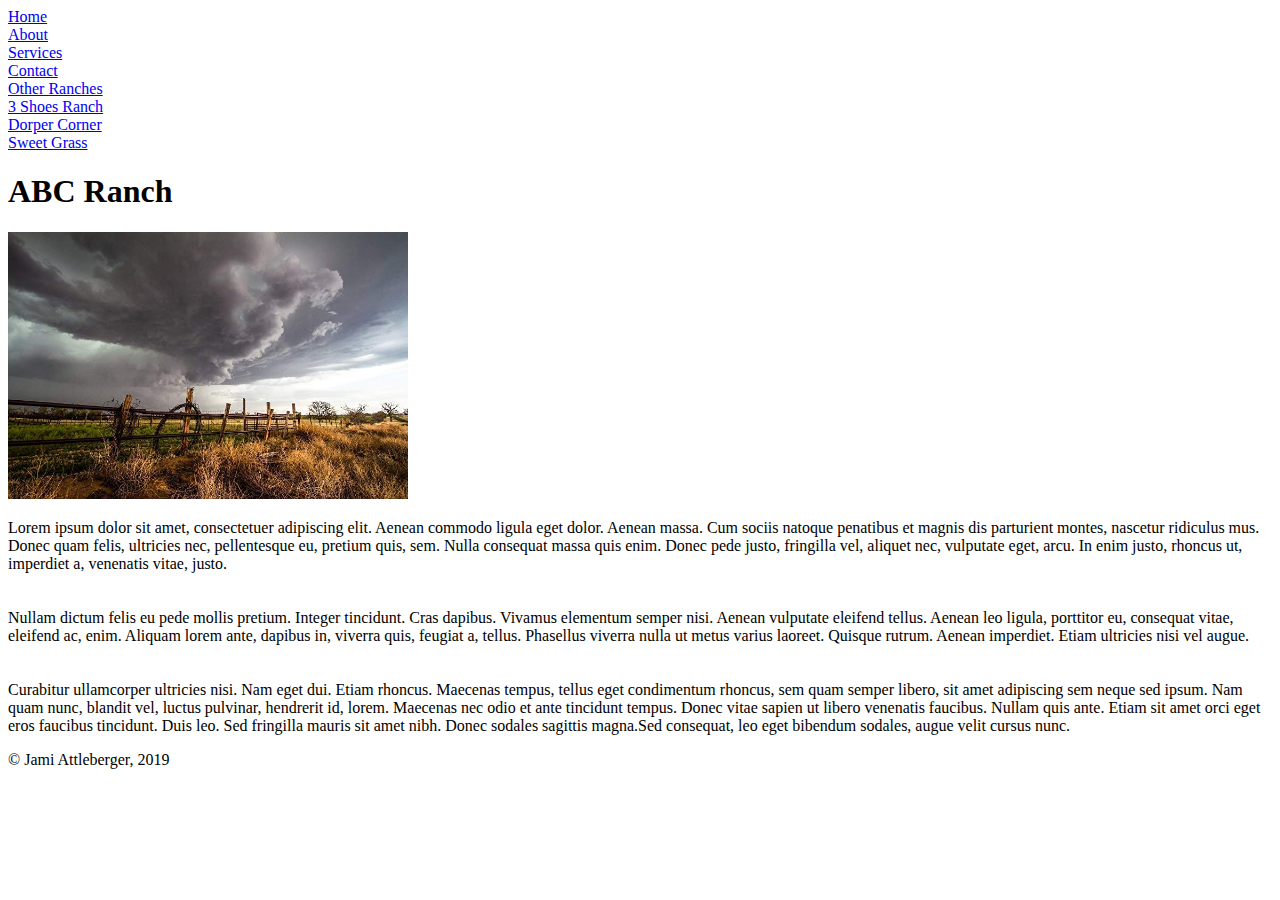
==== assignment_12/index.html @ 249e043f "." ====
<!DOCTYPE html>

<!-- 04/22/2019, Assignment 12, Intro to Web Design -->

<html lang="en">
  <head>
    <meta charset="utf-8">
    <meta name="description" content="Assignment Web Design - Imaginary Client">
    <meta name="author" content="Jami Attleberger">
    <meta name="viewport" content="width=device-width, initial-scale=1.0">
    <title>ABC Ranch</title>
    <link href="https://fonts.googleapis.com/css?family=Neuton" rel="stylesheet">
    <link href="https://fonts.googleapis.com/css?family=Damion" rel="stylesheet">
    <link rel="stylesheet" type="text/css" href="./css/style.css">
  </head>
  <body>
    <div class="Main_Container">
      <header class="">
        <nav class="nav-bar">
          <div class="menu nav-bar link-style" <li><a href="./index.html">Home</a></li></div>
          <div class="menu nav-bar link-style" <li><a href="./about.html">About</a></li></div>
          <div class="menu nav-bar link-style" <li><a href="./service.html">Services</a></li></div>
          <div class="menu nav-bar link-style" <li><a href="./contact.html">Contact</a></li></div>
        </nav>
        <div class="dropdown link-style">
              <a href="#">Other Ranches</a>
          <div class="dropdown-main">
            <div class="dropdown-piece">
              <a href="http://www.3shoesranch.com/catahoulas.html">3 Shoes Ranch</a></div>
            <div class="dropdown-piece">
              <a href="http://dorpercorner.com">Dorper Corner</a></div>
            <div class="dropdown-piece">
              <a href="http://sweetgrassranch.com">Sweet Grass</a></div>
            </div>
          </div>
      </header>

      <div id ="Heading">
        <h1>ABC Ranch</h1>
      </div>

      <div class="image">
        <img src="./images/placeholder_2.png" alt="Finished Table" width="400">
      </div>
      <div class="Placeholder_Info" id="paragraph">
        <p>Lorem ipsum dolor sit amet, consectetuer adipiscing elit. Aenean commodo ligula eget dolor. Aenean massa. Cum sociis natoque penatibus et magnis dis parturient montes, nascetur ridiculus mus. Donec quam felis, ultricies nec, pellentesque eu, pretium quis, sem. Nulla consequat massa quis enim. Donec pede justo, fringilla vel, aliquet nec, vulputate eget, arcu. In enim justo, rhoncus ut, imperdiet a, venenatis vitae, justo.</br>
            <br><br>
           Nullam dictum felis eu pede mollis pretium. Integer tincidunt. Cras dapibus. Vivamus elementum semper nisi. Aenean vulputate eleifend tellus. Aenean leo ligula, porttitor eu, consequat vitae, eleifend ac, enim. Aliquam lorem ante, dapibus in, viverra quis, feugiat a, tellus. Phasellus viverra nulla ut metus varius laoreet. Quisque rutrum. Aenean imperdiet. Etiam ultricies nisi vel augue.</br>
            <br><br>
           Curabitur ullamcorper ultricies nisi. Nam eget dui. Etiam rhoncus. Maecenas tempus, tellus eget condimentum rhoncus, sem quam semper libero, sit amet adipiscing sem neque sed ipsum. Nam quam nunc, blandit vel, luctus pulvinar, hendrerit id, lorem. Maecenas nec odio et ante tincidunt tempus. Donec vitae sapien ut libero venenatis faucibus. Nullam quis ante. Etiam sit amet orci eget eros faucibus tincidunt. Duis leo. Sed fringilla mauris sit amet nibh. Donec sodales sagittis magna.Sed consequat, leo eget bibendum sodales, augue velit cursus nunc.</p>
      </div>
      <div class="footer">
        <footer>&copy; Jami Attleberger, 2019</footer>
      </div>
    </div>
  </body>
</html>
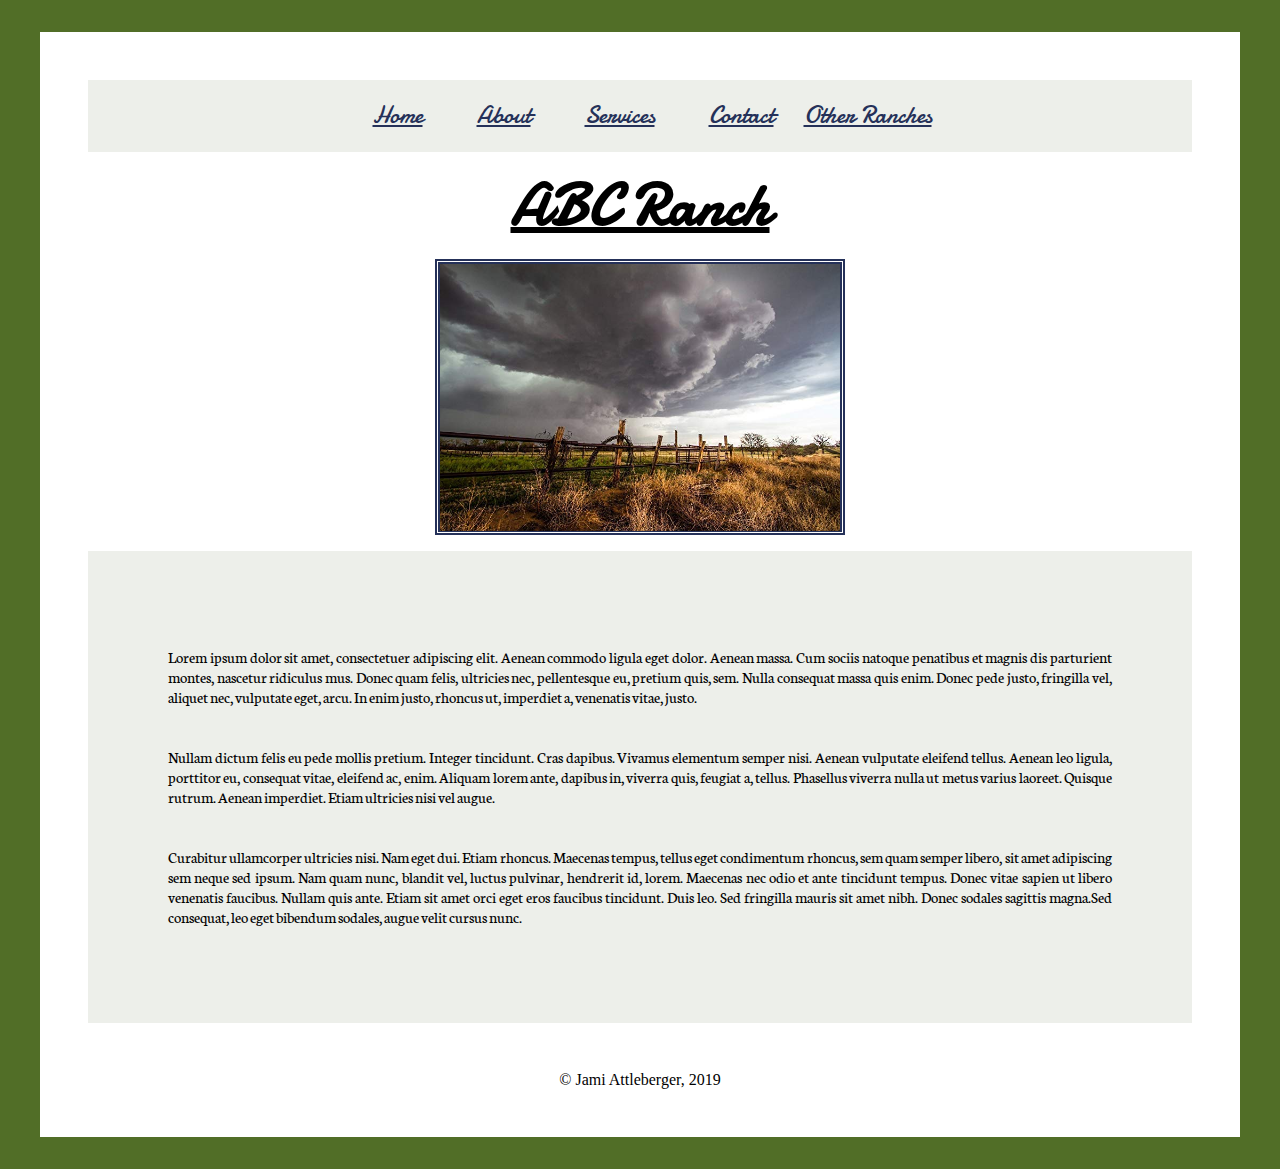
==== commit 45b7ebca: "Update index.html" ====
--- a/assignment_12/index.html
+++ b/assignment_12/index.html
@@ -11,7 +11,7 @@
     <title>ABC Ranch</title>
     <link href="https://fonts.googleapis.com/css?family=Neuton" rel="stylesheet">
     <link href="https://fonts.googleapis.com/css?family=Damion" rel="stylesheet">
-    <link rel="stylesheet" type="text/css" href="./css/style.css">
+    <link rel="stylesheet" type="text/css" href="./CSS/style.css">
   </head>
   <body>
     <div class="Main_Container">
--- a/assignment_12/CSS/style.css
+++ b/assignment_12/CSS/style.css
@@ -0,0 +1,166 @@
+body{
+  background-color: #516e27;
+}
+
+.Main_Container {
+  background-color: rgb(255, 255, 255);
+  padding: 3em;
+  margin: 2em;
+  display:
+}
+
+.Placeholder_Info {
+    background-color: #edefea;
+    color: rgb(0,0,0);
+    padding: 5em;
+    text-align: justify;
+    display:  flow-root;
+}
+
+
+.image {
+  width: 400px;
+  height: 266px;
+  border-color: #253159;
+  position: relative;
+  margin: auto;
+  border-width: thick;
+  margin-bottom: 1em;
+  margin-top: 1em;
+  border-style: double;
+  align-items: center;
+  border-color: #253159;
+  text-align: center;
+}
+
+.image-1 {
+  width: 400px;
+  height: 300px;
+  border-color: #253159;
+  position: relative;
+  margin: auto;
+  border-width: thick;
+  margin-bottom: 1em;
+  margin-top: 1em;
+  border-style: double;
+  align-items: center;
+  border-color: #253159;
+  text-align: center;
+}
+
+.image-2 {
+  width: 400px;
+  height: 250px;
+  border-color: #253159;
+  position: relative;
+  margin: auto;
+  border-width: thick;
+  margin-bottom: 1em;
+  margin-top: 1em;
+  border-style: double;
+  align-items: center;
+  border-color: #253159;
+  text-align: center;
+}
+
+.heading{
+  text-align: center;
+}
+
+.footer{
+  padding-top: 3em;
+  text-align: center;
+  margin: auto;
+}
+
+/* Navigation Bar Heading */
+
+.nav-bar{
+  display:inline;
+  font-family: 'Damion', cursive;
+}
+
+.nav-bar:hover{
+  color: rgb(0, 156, 255)
+}
+
+header{
+  background-color: #edefea;
+  min-width: 100px;
+  max-width: 300;
+  font-family: 'Damion', cursive;
+  text-align: center;
+  position: relative;
+  font-size: 18pt;
+}
+
+.menu{
+  margin: auto;
+  padding: 1em;
+  min-width: 70px;
+  line-height: 3em;
+  font-size: 18pt;
+}
+
+.link-style a{
+  color: rgb(37, 49, 89)
+}
+
+a:hover {
+  color: rgb(72, 181, 39)
+}
+
+.link-style:hover{
+  color: rgb(72, 181, 39)
+}
+
+/* Other Ranches*/
+
+.dropdown-piece{
+  display: block;
+  text-align: left;
+  margin: 0;
+  padding: 0.6em;
+  min-width: 6em;
+}
+
+.dropdown-piece:hover, .dropdown-piece:hover a {
+    color: rgb(72, 181, 39);
+    background-color: #edefea;
+}
+
+.dropdown {
+    display: inline-block;
+}
+.dropdown-main {
+    display: none;
+    position: absolute;
+    border: 1px solid rgb(0, 177, 255);
+    margin: 0;
+    width: 6em;
+    color: rgb(37, 49, 89);
+    background-color: #edefea;
+    z-index: 1;
+}
+.dropdown-main a {
+    color: rgb(37, 49, 89);
+}
+.dropdown:hover .dropdown-main {
+    display: block;
+}
+
+/*Fonts*/
+
+h1{
+  font-family: 'Damion', cursive;
+  font-size: 45pt;
+  line-height: 20pt;
+  text-decoration: underline;
+  text-align: center;
+}
+
+p{
+  font-family: 'Neuton', serif;
+  line-height: 1
+  font-size: 24pt;
+}
